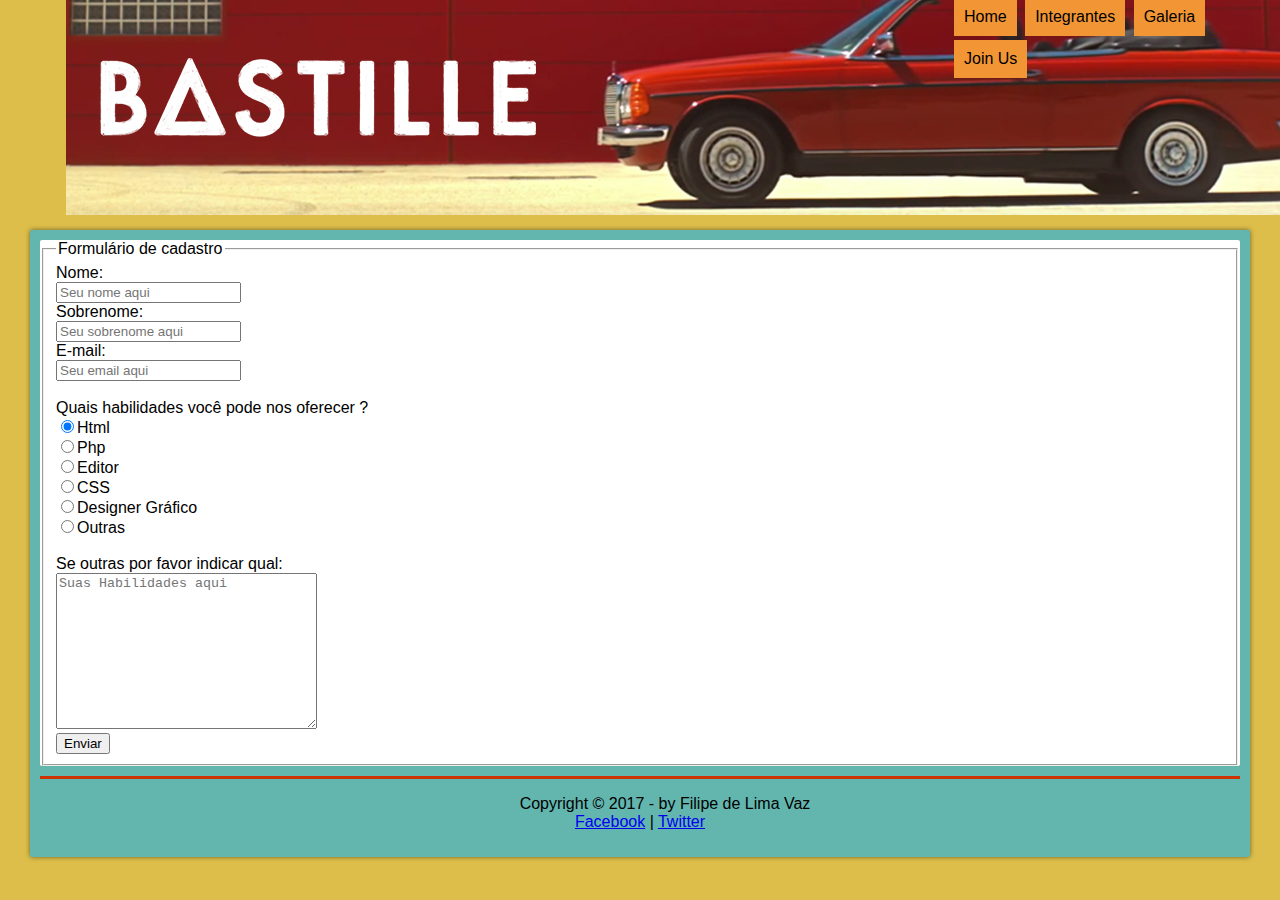
==== junte-se.html @ 1e852122 "Add files via upload" ====
<!DOCTYPE html>
<html lang='pt-br'>

<head>
    <meta charset='utf-8'/>
    <title>Bastille</title>
    <link rel="stylesheet" href="css/estilo.css"/>
</head>
    
<body>
<div id="interface">
    
<header id="cabecalho">
<img id="img-fundo" src="imagens/top-img.png"/>
<nav id="menu">
<h1>Menu Principal</h1>
    <ul>
        <li><a href="index.html">Home</a></li>
        <li><a href="historia.html">Integrantes</a></li>
        <li><a href="galeria.html">Galeria</a></li>
        <li><a href="junte-se.html">Join us</a></li>
    </ul>
</nav>
</header>

<div id="form">
        <form>
            <fieldset>
            <legend> Formulário de cadastro </legend>
              Nome:<br/>
              <input type="text" name="nome" placeholder="Seu nome aqui">
              <br/>
              Sobrenome:<br/>
              <input type="text" name="sobrenome" placeholder="Seu sobrenome aqui"><br/>
              E-mail:<br>
              <input type="text" name="nome" placeholder="Seu email aqui">
              <br/><br/> 
              Quais habilidades você pode nos oferecer ?
              <br/>
              <input type="radio" name="skils" value="Html" checked>Html <br/>
              <input type="radio" name="skilsr" value="Php">Php  <br/>
              <input type="radio" name="skils" value="Editor">Editor <br/>
              <input type="radio" name="skils" value="CSS">CSS <br/>
              <input type="radio" name="skils" value="Designer Grafico">Designer Gráfico <br/>
              <input type="radio" name="skils" value="Outra">Outras
              <br><br>Se outras por favor indicar qual:<br/>
              <textarea name="Outras" rows="10" cols="30" placeholder="Suas Habilidades aqui"></textarea>
              <br/>
              <button type="button" onclick="alert('Sua candidatura foi recebida com sucesso!')">Enviar</button>
            </legend>
    </form> 
</div>

<footer id="rodape">
    <p>Copyright &copy; 2017 - by Filipe de Lima Vaz<br>
    <a href="http://facebook.com/bastilleuk/" target="_blanck">Facebook</a> | <a href="https://twitter.com/bastilledan?lang=pt" target="_blanck">Twitter</a></p>
    </footer>
    
</div>
</body>
</html>
---- css/estilo.css ----
@charset = 'utf-8';
@import url('https://fonts.googleapis.com/css?family=Titillium+Web');
/* font-family: 'Titillium Web', sans-serif; */
@font-face {
    font-family: 'FonteGotham';
    src: url(".../_fonts/gotham.ots");
}
        
body{
    font-family: "Roboto", roboto, sans-serif;
    background-color: #ddbe4b;
    color: rgba(0,0,0,1);
}


div#interface {
    width: 1200px;
    background-color: #63b6ae;
    margin: 230px auto 0px auto;
    border: 2px solid none;
    border-radius: 2px;
    box-shadow: 0px 0px 5px rgba(0,0,0,0.5);
    padding: 10px;
}

div#form{
    border-color: transparent;
    margin-bottom: 10px;
    background-color: white;
    border-radius: 2px;
}
        
p {
     text-align: justify; 
     text-indent: 50px;
}

nav#menu {
    display: block;
}

nav#menu ul {
    list-style: none;
    text-transform: capitalize;
    position: absolute;
    top: -20px;
    left: 912px;
}

nav#menu li{
    display: inline-block;
    background-color: #f29535;
    padding: 10px;
    margin: 2px;
    transition: background-color 1s;
}

nav#menu li:hover{
    background-color: #CC3300;
}

nav#menu a{
    color: black;
    text-decoration: none;
}

nav#menu a:hover{
    color: white;
}

nav#menu h1{
    display: none;
}

header#cabecalho img#img-fundo {
    position: absolute;
    top: -20px;
    left: 66px;
}

/* Formatação de imagens com legendas */


figure.foto-legenda{
    position: relative;
}

figure.foto-legenda img{
    width: 100%;
    height: 100%;
}

figure.foto-legenda h3#titulo-foto{
    text-indent: 10px;
}

figure.foto-legenda p#legenda-foto{
    text-indent: 10px;
}

figure.foto-legenda figcaption{
    opacity: 0;
    position: absolute;
    bottom: 4px;
    padding-right: 285px;
    background-color: rgba(0,0,0,0.4);
    color: white;
    transition: opacity 1s;
}

figure.foto-legenda:hover figcaption{
    opacity: 1;
}

/*--------------------------*/

section#corpo{
    display: block;
    width: 700px;
    padding-left: 20px;
    float: left;
    border-right: 3px solid #CC3300;
    padding-right: 20px;
}

section#corpo div.video-pompeii{
    position: relative;
    float: left;
    margin: 10px;
    left: 40px;
}

section#corpo div.video-goodgrief{
    position: relative;
    float: right;
    margin: 10px;
}

header#home-top img#bastille-body{
    display: block;
    height: 100px;
    padding-left: 70px;
}

article#home h2{
    font-size: 20px;
    color: black;
    background-color: #00887a;
    padding: 5px 0px 5px 10px;
    margin: 10px 0px 10px 0px;
}

article#home p{
    padding: 5px 10px 5px 10px;
    margin: -10px 0px 10px 0px;
}

aside#lateral{
    display: block;
    width: 410px;
    float: right;
    padding: 0px 10px 80px 10px;
    background-color: #dadada;
    
}

aside#lateral h2{
    background-color: #00887a;
    font-size: 20px;
    color: black;
    padding: 5px 0px 5px 10px;
    margin: 10px 0px 10px 0px;
}

aside#lateral p{
    padding: 5px 10px 5px 10px;
    margin: -10px 0px 10px 0px;
}

table#tabela-shows td{
    border: 1px solid #0088aa;
    padding: 5px;
    padding-right: 50px;
}

table#tabela-shows td.left{
    background-color: #f29535;
    color: white;
}

table#tabela-shows td.right{
    background-color: #63b6ae;
}

table#tabela-shows td.right:hover{
    color: white;
}

table#tabela-shows td#data{
    color: white;
}

table#tabela-shows caption{
    padding: 5px;
    background-color: #0088aa;
    color: white;
}

table#tabela-shows{
    border: 1px solid #0088aa;
    border-spacing: 0px;
    margin-left: auto;
    margin-right: auto;
}

nav#menu-2 h1{
    display: none;
}

nav#menu-2 ul {
    list-style: none;
    position: absolute;
    padding: 5px;
}

nav#menu-2 li{
    display: block;
    margin: 10px;
}

aside#lateral img#facebook-icon{
    left: 100px;
    position: absolute;
    height: 50px;
    top: 0px;
}

aside#lateral img#facebook-icon:hover{
    opacity: 0.5;
    transition: 1s;
}

aside#lateral img#instagram-icon{
    position: absolute;
    height: 50px;
    top: 0px;
}

aside#lateral img#instagram-icon:hover{
    opacity: 0.5;
    transition: 1s;
}

aside#lateral img#twitter-icon{
    left: 190px;
    position: absolute;
    height: 50px;
    top: 0px;
}

aside#lateral img#twitter-icon:hover{
    opacity: 0.5;
    transition: 1s;
}

footer#rodape{
    clear: both;
    border-top: 3px solid #CC3300;
}

footer#rodape p{
    text-align: center;
}
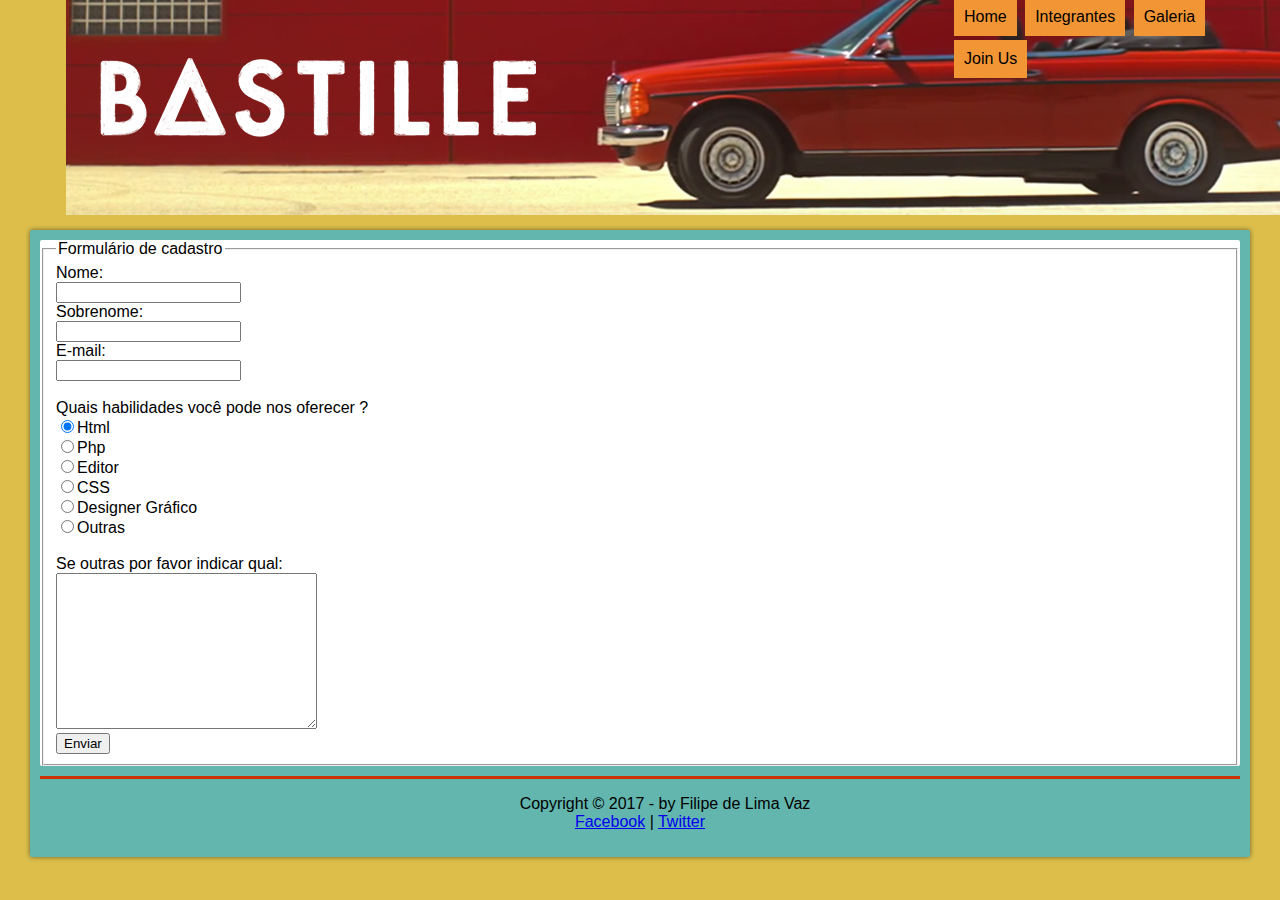
==== commit 3aa9b60e: "Update junte-se.html" ====
--- a/junte-se.html
+++ b/junte-se.html
@@ -28,12 +28,12 @@
             <fieldset>
             <legend> Formulário de cadastro </legend>
               Nome:<br/>
-              <input type="text" name="nome" placeholder="Seu nome aqui">
+              <input type="text" name="nome">
               <br/>
               Sobrenome:<br/>
-              <input type="text" name="sobrenome" placeholder="Seu sobrenome aqui"><br/>
+              <input type="text" name="sobrenome"><br/>
               E-mail:<br>
-              <input type="text" name="nome" placeholder="Seu email aqui">
+              <input type="text" name="email">
               <br/><br/> 
               Quais habilidades você pode nos oferecer ?
               <br/>
@@ -44,7 +44,7 @@
               <input type="radio" name="skils" value="Designer Grafico">Designer Gráfico <br/>
               <input type="radio" name="skils" value="Outra">Outras
               <br><br>Se outras por favor indicar qual:<br/>
-              <textarea name="Outras" rows="10" cols="30" placeholder="Suas Habilidades aqui"></textarea>
+              <textarea name="Outras" rows="10" cols="30"></textarea>
               <br/>
               <button type="button" onclick="alert('Sua candidatura foi recebida com sucesso!')">Enviar</button>
             </legend>
@@ -58,4 +58,4 @@
     
 </div>
 </body>
-</html>+</html>
